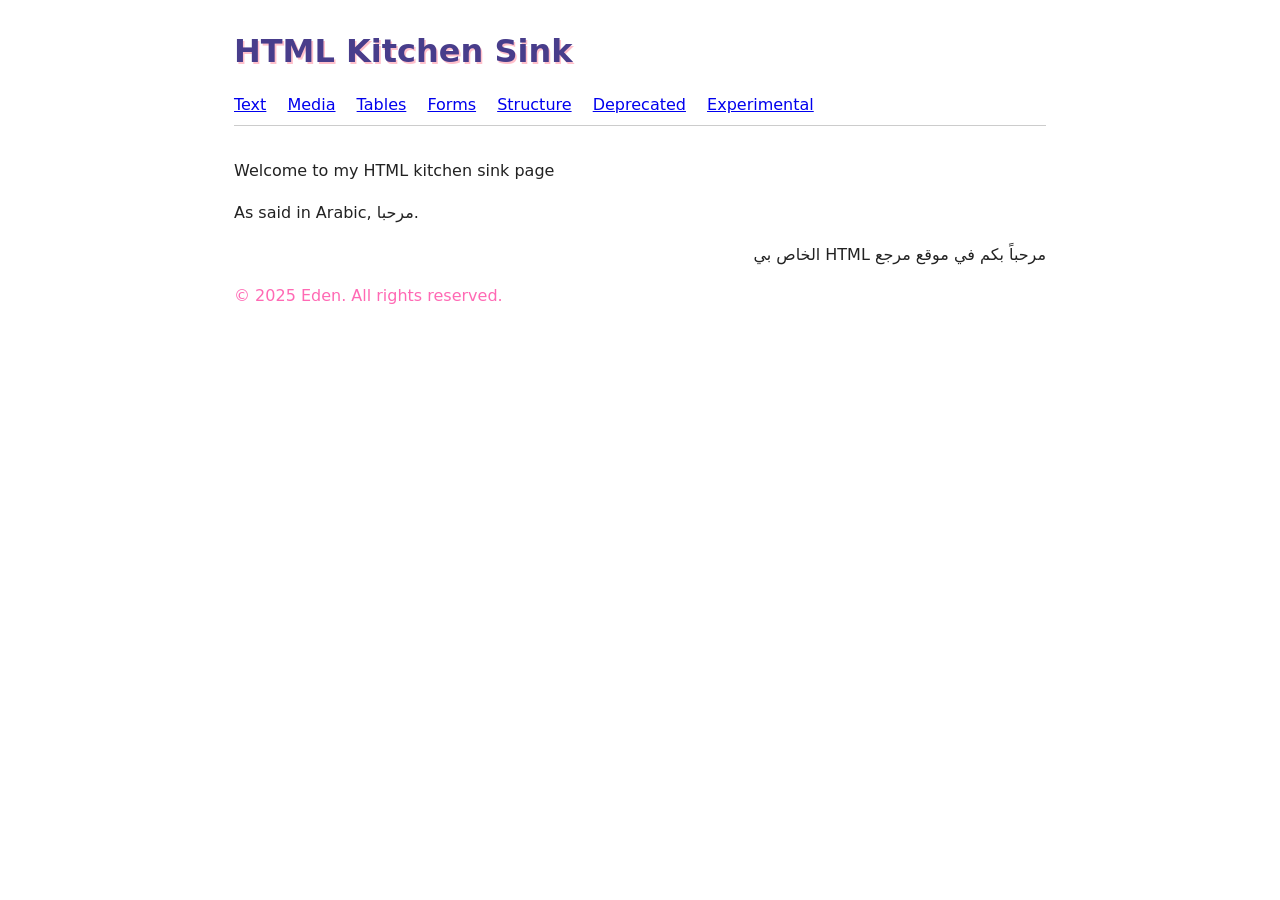
==== index.html @ f5ee9acd "feat:text.html started, textbook page style to make use of tags" ====
<!DOCTYPE html>
<html lang="en">
    <head>
        <meta charset="utf-8">
        <meta http-equiv="X-UA-Compatible" content="IE=edge">
        <meta name="viewport" content="width=device-width, initial-scale=1">
        <meta name="description" content="HTML Kitchen Sink">
        <meta name="author" content="Eden Tripp">
        <meta name="keywords" content="HTML, Kitchen Sink, Kitchen Sink"> <!-- DEPRECATED PRACTICE -->
        <title>Home - HTML Kitchen Sink</title>
        <link rel="stylesheet" href="styles.css">
        <link rel="icon" href="favicon.ico">
        <link rel="canonical" href="https://eden-elise.github.io/html-reference/index.html">
        <!--
        <base> would normally go here to set a base URL for all relative links.
        Example: <base href="https://eden.com/">
        This is intentionally commented out because I couldn't include it without
        breaking all relative links on this page (nav, stylesheet, etc.)
        I tried:
        <base href="/Users/edentripp/WebstormProjects/html-reference">
        and
        <base href="https://eden-elise.github.io/html-reference/">
        -->
        <script defer src="main.js"></script>
        <noscript>
            <p>This page works best with JavaScript enabled.</p>
        </noscript>
        <style>
            h1 {
                color: darkslateblue;
                text-shadow: 0.1rem 0.1rem pink;
            }
        </style>
    </head>
    <body role="document">
        <header>
            <h1>HTML Kitchen Sink</h1>
            <nav>
                <a href="text.html">Text</a>
                <a href="media.html">Media</a>
                <a href="tables.html">Tables</a>
                <a href="forms.html">Forms</a>
                <a href="structure.html">Structure</a>
                <a href="deprecated.html">Deprecated</a>
                <a href="experiments.html">Experimental</a>
            </nav>
        </header>
        <main>
            <p>Welcome to my HTML kitchen sink page</p>
            <p>As said in Arabic, <span lang="ar">مرحبا</span>.</p>
            <p dir="rtl" lang="ar" title="Welcome to my HTML reference site">
                مرحباً بكم في موقع مرجع HTML الخاص بي
            </p>
        </main>
        <footer>
            <p style="color: hotpink;">&copy; 2025 Eden. All rights reserved.</p>
        </footer>
    </body>
</html>
---- styles.css ----
/*styles.css - HTML Kitchen Sink Site */

*, *::before, *::after {
    box-sizing: border-box;
}

body {
    font-family:system-ui,sans-serif;
    line-height:1.6;
    max-width: 860px;
    margin: 2rem auto;
    padding: 0 1.5rem;
    color: #222;
}

nav {
    border-bottom: 1px solid #ccc;
    padding-bottom: 0.5rem;
    margin-bottom: 2rem;
}

nav a {
    margin-right: 1rem;
}

h1, h2, h3, h4, h5, h6 {
    line-height: 1.2;
}

pre {
    background: #f4f4f4;
    padding: 1rem;
    overflow-x: auto;
}

table {
    border-collapse: collapse;
    width: 100%;
}

th, td {
    border: 1px solid #ccc;
    padding: 0.4rem 0.75rem;
    text-align: left;
}

img, video, audio {
    max-width: 100%;
}
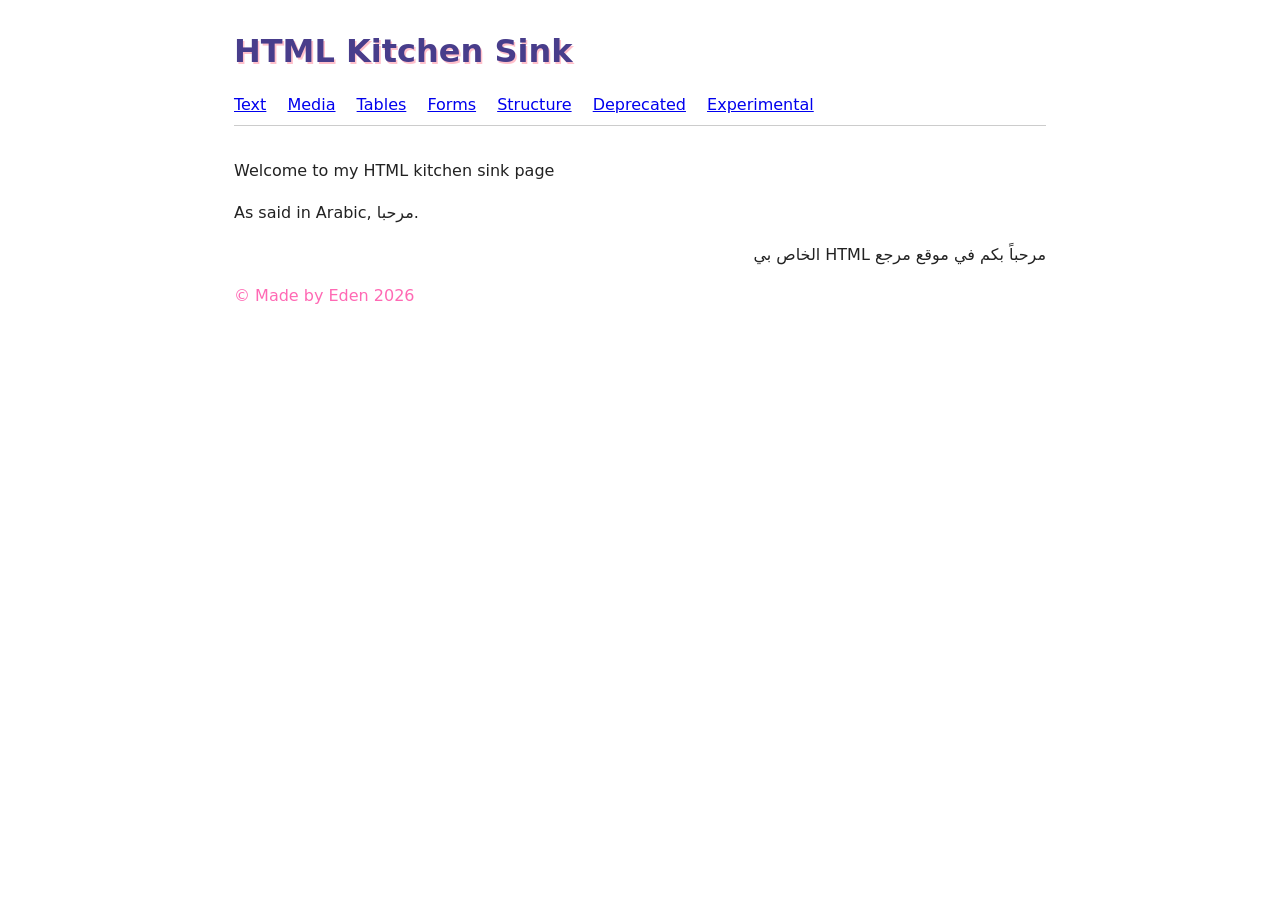
==== commit e5435f94: "feat: tables.html added" ====
--- a/index.html
+++ b/index.html
@@ -53,7 +53,7 @@
             </p>
         </main>
         <footer>
-            <p style="color: hotpink;">&copy; 2025 Eden. All rights reserved.</p>
+            <p style = "color: hotpink;">&copy; Made by Eden 2026</p>
         </footer>
     </body>
 </html>
--- a/styles.css
+++ b/styles.css
@@ -46,4 +46,20 @@
 
 img, video, audio {
     max-width: 100%;
-}+}
+
+kbd {
+    background-color: #eeeeee;
+    border-radius: 3px;
+    border: 1px solid #b4b4b4;
+    box-shadow:
+            0 1px 1px rgb(0 0 0 / 0.2),
+            0 2px 0 0 rgb(255 255 255 / 0.7) inset;
+    color: #333333;
+    display: inline-block;
+    font-size: 0.85em;
+    font-weight: bold;
+    line-height: 1;
+    padding: 2px 4px;
+    white-space: nowrap;
+}
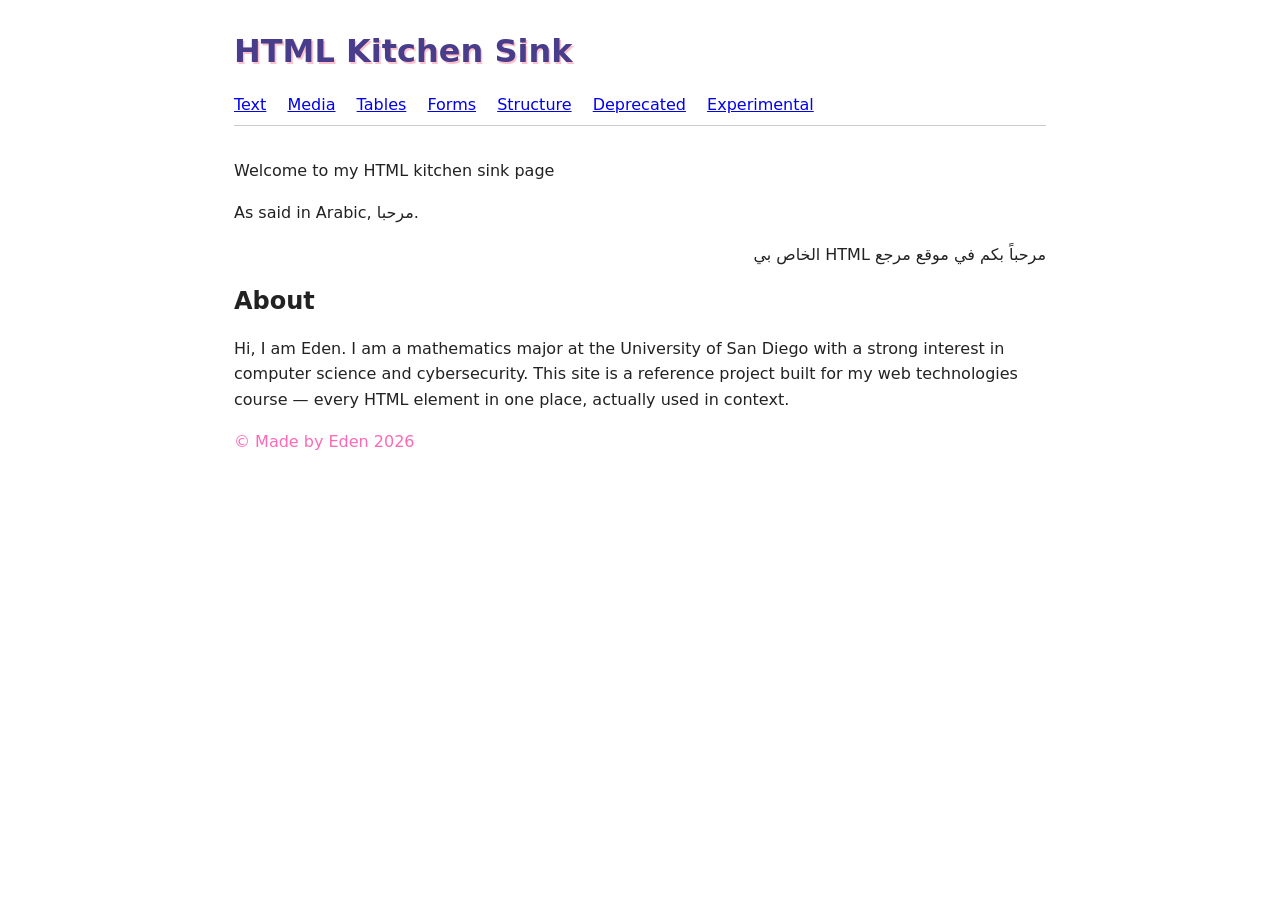
==== commit b57e59da: "refact: learned that a kitchen sink might not be okay for the assignment?" ====
--- a/index.html
+++ b/index.html
@@ -9,7 +9,9 @@
         <meta name="keywords" content="HTML, Kitchen Sink, Kitchen Sink"> <!-- DEPRECATED PRACTICE -->
         <title>Home - HTML Kitchen Sink</title>
         <link rel="stylesheet" href="styles.css">
-        <link rel="icon" href="favicon.ico">
+        <link rel="icon" href="assets/heart.png">
+        <!-- declaring this is the original site, if another site is a copy or something they can put this to declare that they are not
+         copying in a bad guy way -->
         <link rel="canonical" href="https://eden-elise.github.io/html-reference/index.html">
         <!--
         <base> would normally go here to set a base URL for all relative links.
@@ -22,9 +24,6 @@
         <base href="https://eden-elise.github.io/html-reference/">
         -->
         <script defer src="main.js"></script>
-        <noscript>
-            <p>This page works best with JavaScript enabled.</p>
-        </noscript>
         <style>
             h1 {
                 color: darkslateblue;
@@ -32,7 +31,7 @@
             }
         </style>
     </head>
-    <body role="document">
+    <body>
         <header>
             <h1>HTML Kitchen Sink</h1>
             <nav>
@@ -44,6 +43,8 @@
                 <a href="deprecated.html">Deprecated</a>
                 <a href="experiments.html">Experimental</a>
             </nav>
+            <!-- had to go in body because text in the noscript-->
+            <noscript>This page works best with JavaScript enabled.</noscript>
         </header>
         <main>
             <p>Welcome to my HTML kitchen sink page</p>
@@ -51,6 +52,11 @@
             <p dir="rtl" lang="ar" title="Welcome to my HTML reference site">
                 مرحباً بكم في موقع مرجع HTML الخاص بي
             </p>
+            <h2>About</h2>
+            <p>Hi, I am Eden. I am a mathematics major at the University of San Diego
+                with a strong interest in computer science and cybersecurity. This site is
+                a reference project built for my web technologies course — every HTML element
+                in one place, actually used in context.</p>
         </main>
         <footer>
             <p style = "color: hotpink;">&copy; Made by Eden 2026</p>
--- a/styles.css
+++ b/styles.css
@@ -63,3 +63,20 @@
     padding: 2px 4px;
     white-space: nowrap;
 }
+article {
+    border: 1px solid #ccc;
+    border-radius: 6px;
+    padding: 1.5rem;
+    margin: 2rem 0;
+}
+
+article header h2 {
+    margin-bottom: 0;
+}
+
+article header p {
+    margin-top: 0.2rem;
+    color: #666;
+    font-size: 0.875rem;
+}
+
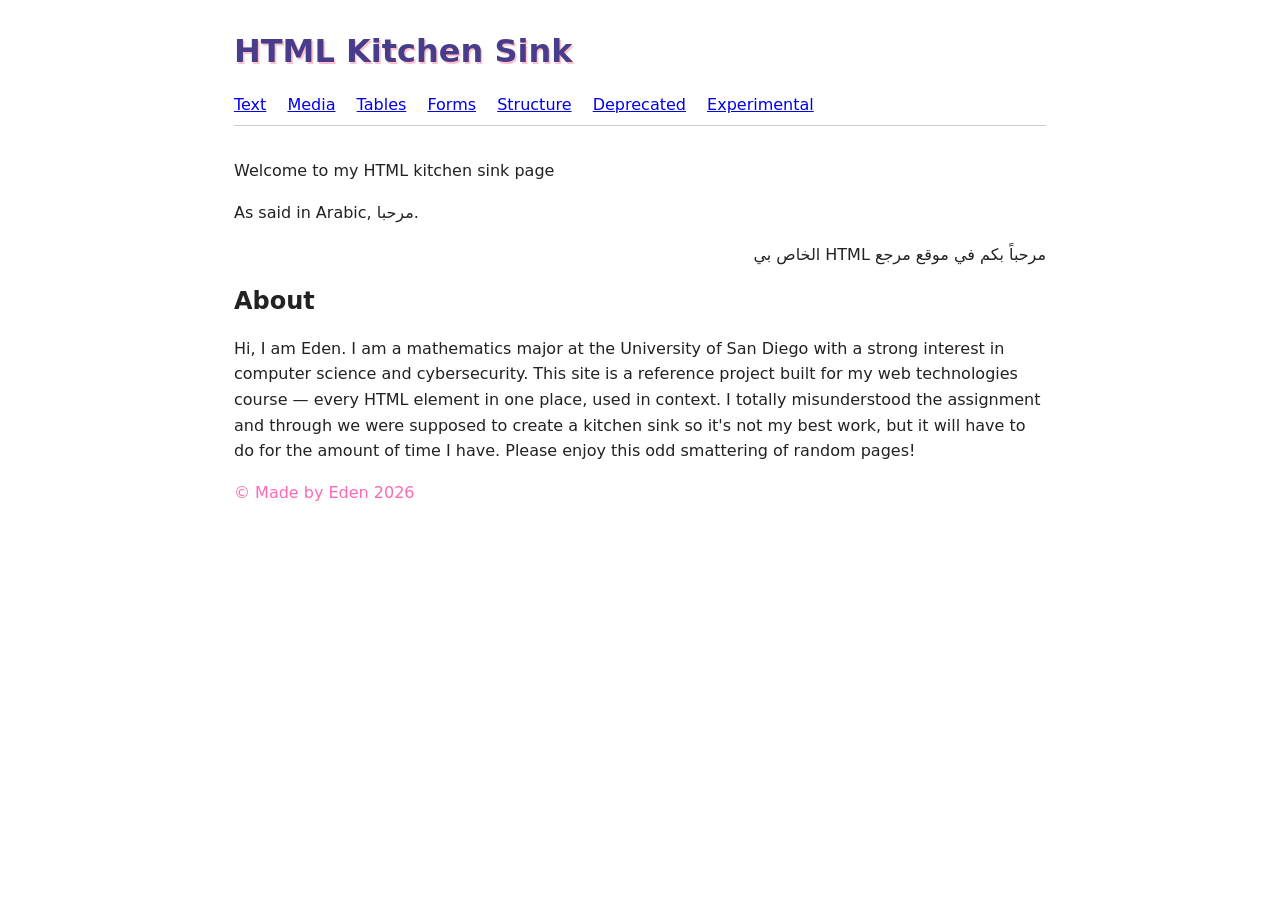
==== commit c5a4f6f0: "fix: disclaimer" ====
--- a/index.html
+++ b/index.html
@@ -56,7 +56,9 @@
             <p>Hi, I am Eden. I am a mathematics major at the University of San Diego
                 with a strong interest in computer science and cybersecurity. This site is
                 a reference project built for my web technologies course — every HTML element
-                in one place, actually used in context.</p>
+                in one place, used in context. I totally misunderstood the assignment and through we were supposed to create
+                a kitchen sink so it's not my best work, but it will have to do for the amount of time I have. Please enjoy this
+                odd smattering of random pages!</p>
         </main>
         <footer>
             <p style = "color: hotpink;">&copy; Made by Eden 2026</p>
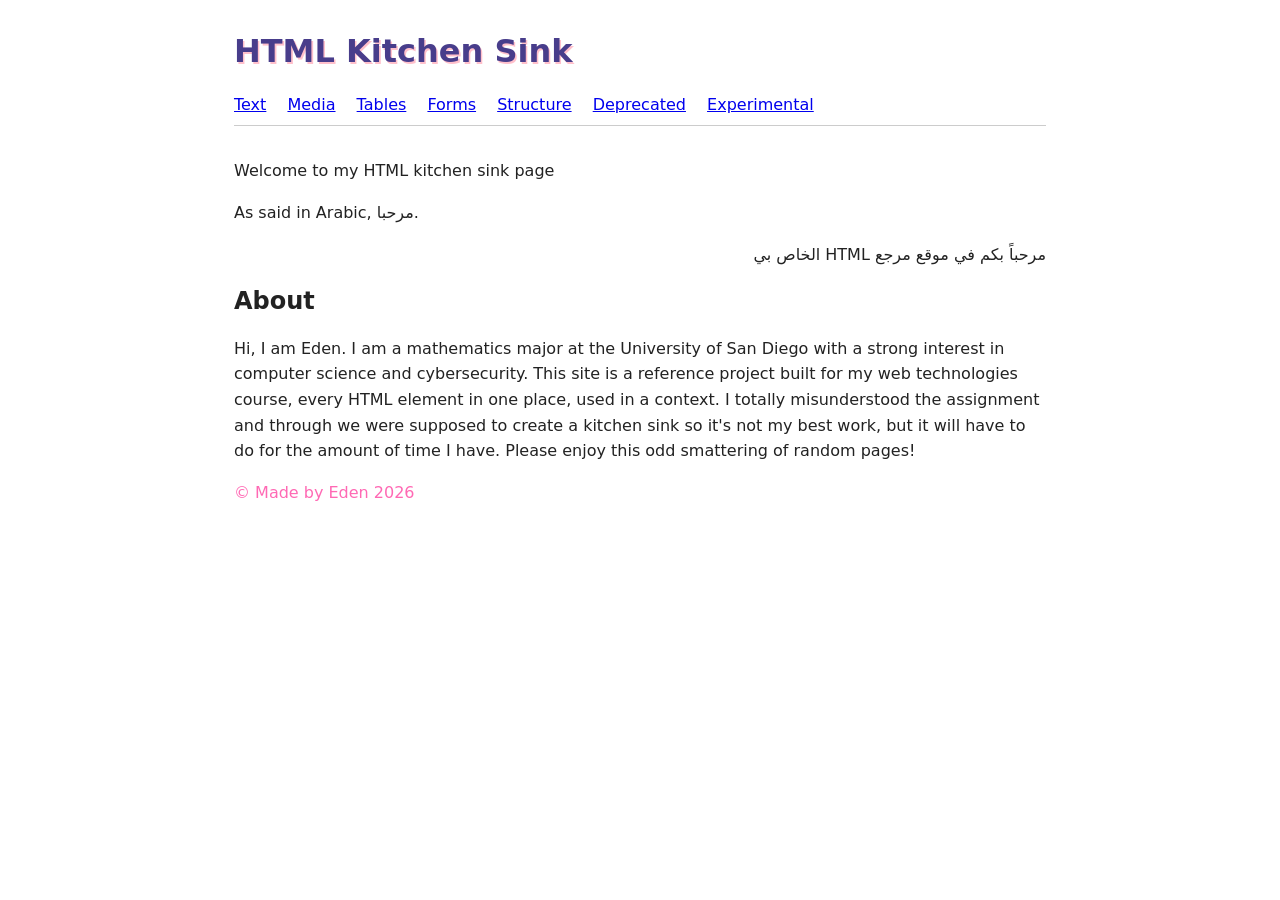
==== commit 5ddc60f7: "fix: disclaimer2" ====
--- a/index.html
+++ b/index.html
@@ -55,8 +55,8 @@
             <h2>About</h2>
             <p>Hi, I am Eden. I am a mathematics major at the University of San Diego
                 with a strong interest in computer science and cybersecurity. This site is
-                a reference project built for my web technologies course — every HTML element
-                in one place, used in context. I totally misunderstood the assignment and through we were supposed to create
+                a reference project built for my web technologies course, every HTML element
+                in one place, used in a context. I totally misunderstood the assignment and through we were supposed to create
                 a kitchen sink so it's not my best work, but it will have to do for the amount of time I have. Please enjoy this
                 odd smattering of random pages!</p>
         </main>
